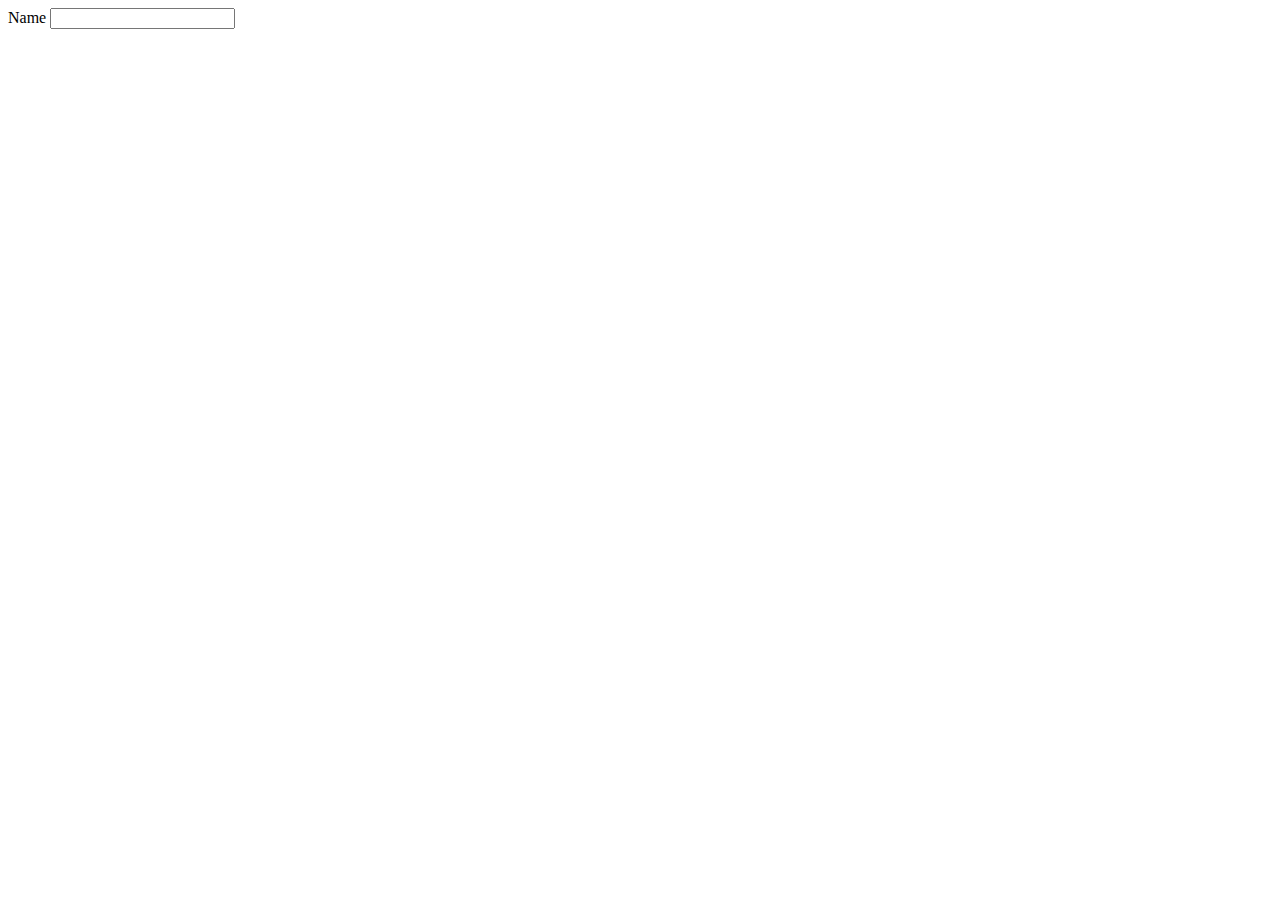
==== Project 2 | Create custom input/index.html @ f66c1da4 "add html and css file in project 2" ====
<!DOCTYPE html>
<html lang="en">
<head>
    <meta charset="UTF-8">
    <meta http-equiv="X-UA-Compatible" content="IE=edge">
    <meta name="viewport" content="width=device-width, initial-scale=1.0">
    <title>Custom Input</title>
    <link rel="stylesheet" href="style.css">
</head>
<body>
    <main>
        <div class="input-container">
            <label for="name">Name</label>
            <input type="text" id="name" />
        </div>
    </main>
</body>
</html>
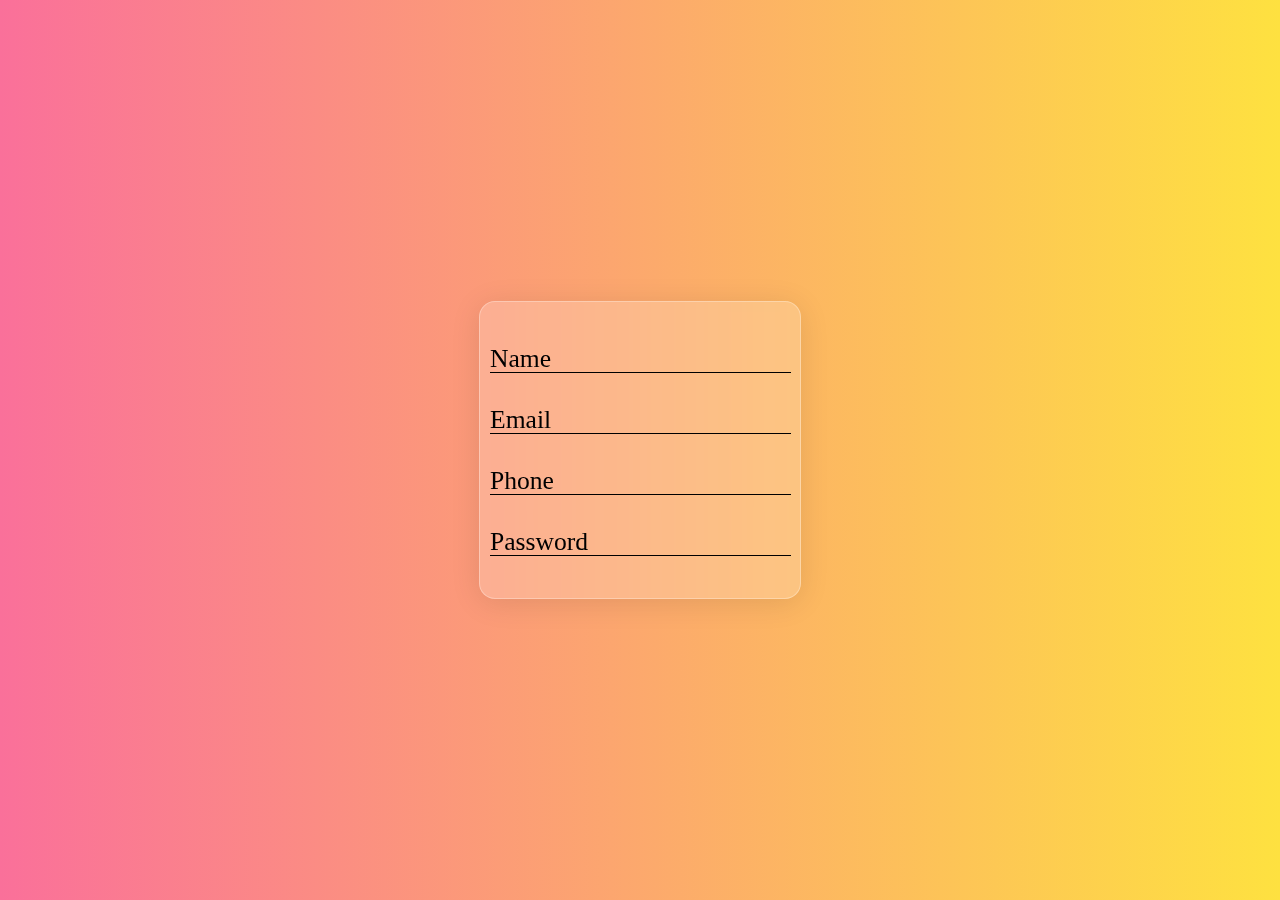
==== commit 428e1393: "add styles to the html file" ====
--- a/Project 2 | Create custom input/index.html
+++ b/Project 2 | Create custom input/index.html
@@ -1,5 +1,6 @@
 <!DOCTYPE html>
 <html lang="en">
+
 <head>
     <meta charset="UTF-8">
     <meta http-equiv="X-UA-Compatible" content="IE=edge">
@@ -7,12 +8,28 @@
     <title>Custom Input</title>
     <link rel="stylesheet" href="style.css">
 </head>
+
 <body>
     <main>
-        <div class="input-container">
-            <label for="name">Name</label>
-            <input type="text" id="name" />
+        <div class="inputs-container">
+            <div class="single-input-container">
+                <label for="name">Name</label>
+                <input type="text" id="name" autocomplete="off" />
+            </div>
+            <div class="single-input-container">
+                <label for="email">Email</label>
+                <input type="email" id="email" autocomplete="off" />
+            </div>
+            <div class="single-input-container">
+                <label for="phone">Phone</label>
+                <input type="text" id="phone" autocomplete="off" />
+            </div>
+            <div class="single-input-container">
+                <label for="password">Password</label>
+                <input type="password" id="password" autocomplete="off" />
+            </div>
         </div>
     </main>
 </body>
+
 </html>--- a/Project 2 | Create custom input/style.css
+++ b/Project 2 | Create custom input/style.css
@@ -0,0 +1,49 @@
+body {
+    margin: 0;
+    padding: 0;
+}
+
+main {
+    display: flex;
+    justify-content: center;
+    align-items: center;
+    min-height: 100vh;
+    background-image: linear-gradient(to right, #fa709a 0%, #fee140 100%);
+}
+
+.inputs-container {
+    /* Glass background */
+    background: rgba(255, 255, 255, 0.2);
+    border-radius: 16px;
+    box-shadow: 0 4px 30px rgba(0, 0, 0, 0.1);
+    backdrop-filter: blur(5px);
+    -webkit-backdrop-filter: blur(5px);
+    border: 1px solid rgba(255, 255, 255, 0.3);
+    padding: 10px;
+    min-width: 300px;
+    position: relative;
+}
+
+.single-input-container {
+    position: relative;
+    min-width: 290px;
+    margin: 2rem 0;
+}
+
+.single-input-container label {
+    position: absolute;
+    font-size: 1.6em;
+    z-index: 1;
+}
+
+.single-input-container input {
+    position: relative;
+    border: none;
+    border-bottom: 1px solid black;
+    background: transparent;
+    width: 99%;
+    font-size: 1.4em;
+    box-shadow: none;
+    outline: none;
+    z-index: 2;
+}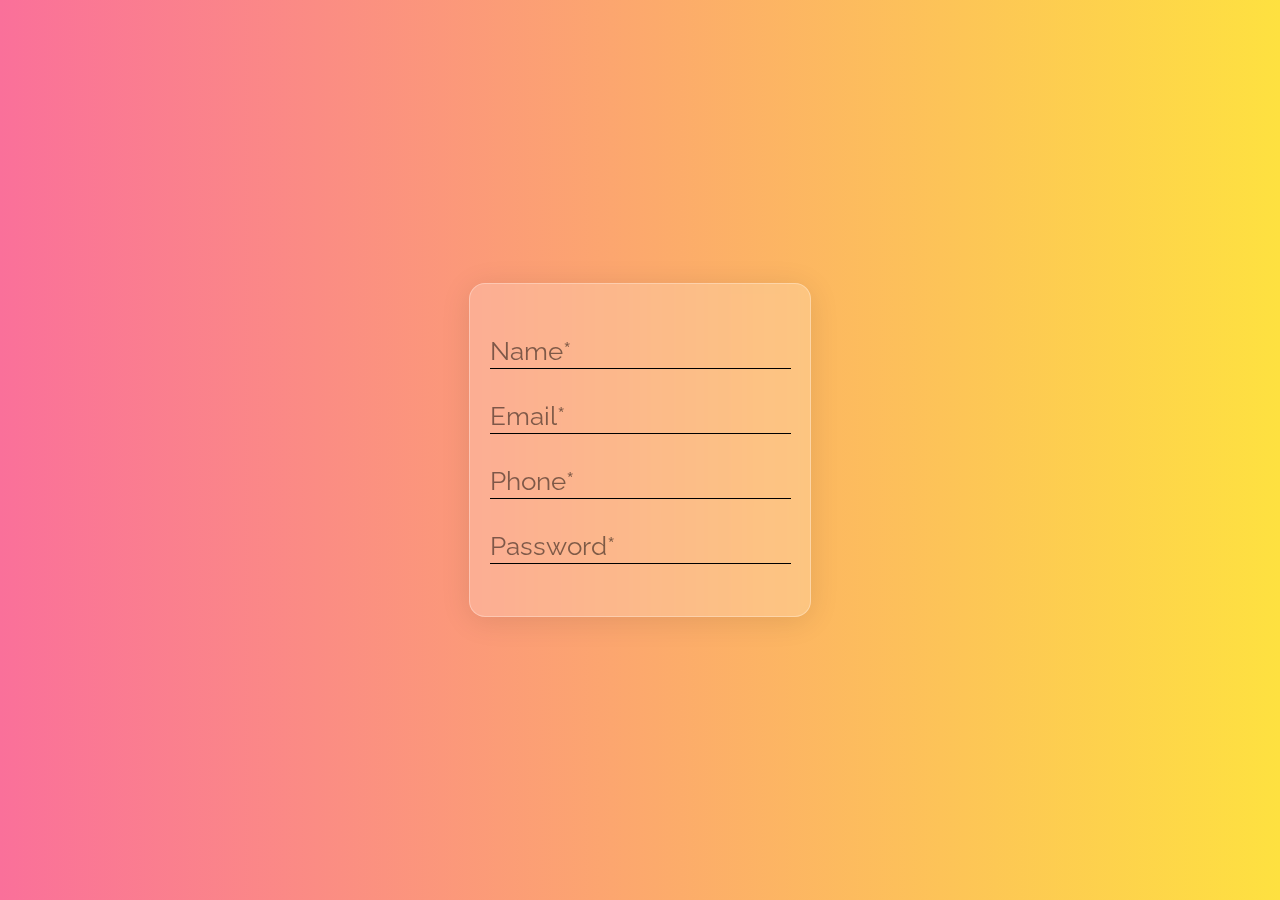
==== commit 2efcdd0f: "add custom js" ====
--- a/Project 2 | Create custom input/index.html
+++ b/Project 2 | Create custom input/index.html
@@ -7,29 +7,33 @@
     <meta name="viewport" content="width=device-width, initial-scale=1.0">
     <title>Custom Input</title>
     <link rel="stylesheet" href="style.css">
+    <link rel="preconnect" href="https://fonts.googleapis.com">
+    <link rel="preconnect" href="https://fonts.gstatic.com" crossorigin>
+    <link href="https://fonts.googleapis.com/css2?family=Raleway:wght@100;200;300&display=swap" rel="stylesheet">
 </head>
 
 <body>
     <main>
         <div class="inputs-container">
             <div class="single-input-container">
-                <label for="name">Name</label>
+                <label for="name">Name*</label>
                 <input type="text" id="name" autocomplete="off" />
             </div>
             <div class="single-input-container">
-                <label for="email">Email</label>
+                <label for="email">Email*</label>
                 <input type="email" id="email" autocomplete="off" />
             </div>
             <div class="single-input-container">
-                <label for="phone">Phone</label>
+                <label for="phone">Phone*</label>
                 <input type="text" id="phone" autocomplete="off" />
             </div>
             <div class="single-input-container">
-                <label for="password">Password</label>
+                <label for="password">Password*</label>
                 <input type="password" id="password" autocomplete="off" />
             </div>
         </div>
     </main>
+    <script src="./custom.js"></script>
 </body>
 
 </html>--- a/Project 2 | Create custom input/style.css
+++ b/Project 2 | Create custom input/style.css
@@ -1,6 +1,7 @@
 body {
     margin: 0;
     padding: 0;
+    font-family: 'Raleway', sans-serif !important;
 }
 
 main {
@@ -12,14 +13,13 @@
 }
 
 .inputs-container {
-    /* Glass background */
-    background: rgba(255, 255, 255, 0.2);
+    background: rgba(255, 255, 255, 0.2); /* Glass background */
     border-radius: 16px;
     box-shadow: 0 4px 30px rgba(0, 0, 0, 0.1);
     backdrop-filter: blur(5px);
     -webkit-backdrop-filter: blur(5px);
     border: 1px solid rgba(255, 255, 255, 0.3);
-    padding: 10px;
+    padding: 20px;
     min-width: 300px;
     position: relative;
 }
@@ -34,6 +34,8 @@
     position: absolute;
     font-size: 1.6em;
     z-index: 1;
+    color: rgba(0, 0, 0, 0.5);
+    transition: .5s;
 }
 
 .single-input-container input {
@@ -46,4 +48,11 @@
     box-shadow: none;
     outline: none;
     z-index: 2;
-}+    padding-bottom: 5px;
+    color: rgba(0, 0, 0, 0.7);
+}
+
+.active-label {
+    transform: translate(0, -20px);
+    font-size: 1em !important;
+}
